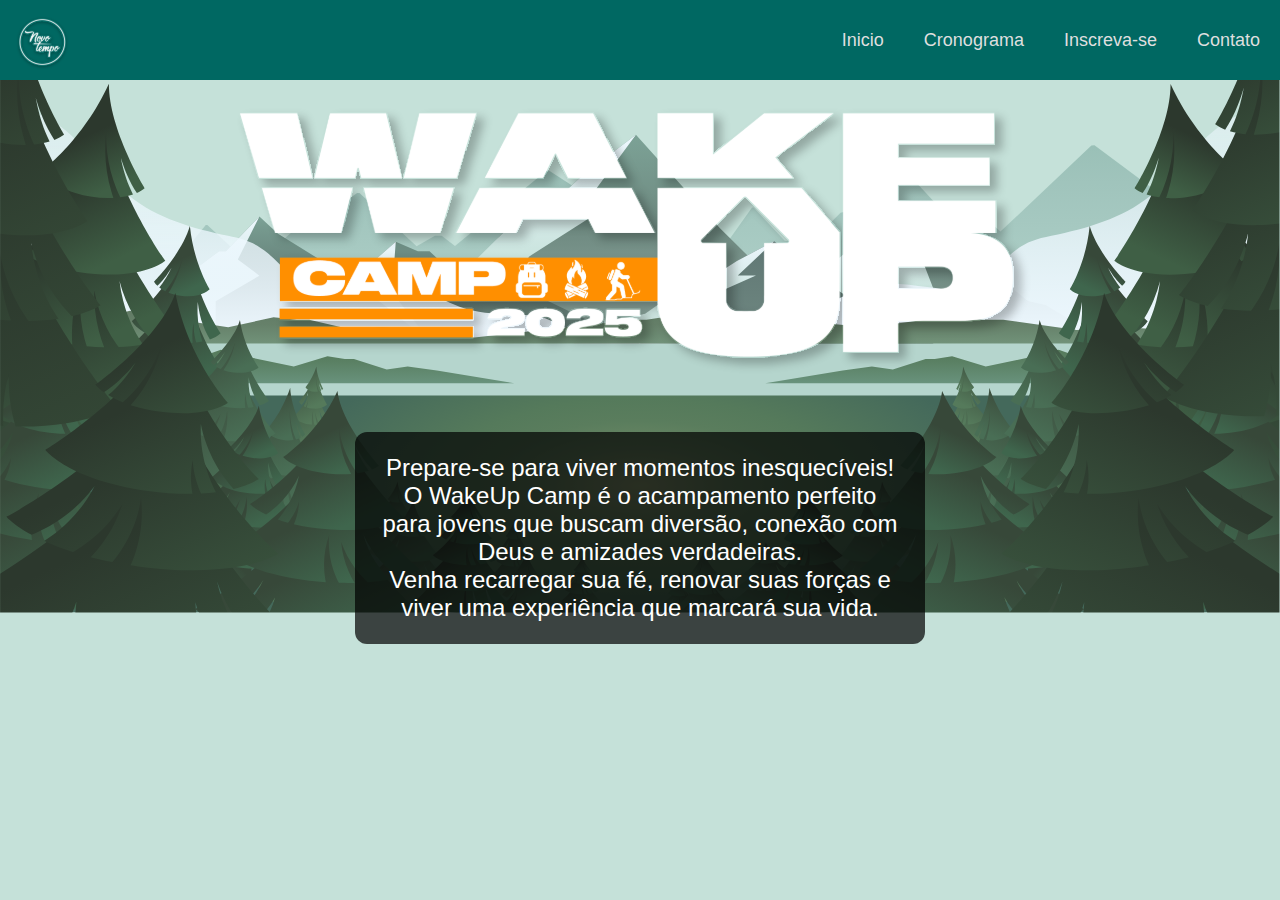
==== index.html @ 03942e4a "FEAT - frist commit" ====
<!DOCTYPE html>
<!--[if lt IE 7]>      <html class="no-js lt-ie9 lt-ie8 lt-ie7"> <![endif]-->
<!--[if IE 7]>         <html class="no-js lt-ie9 lt-ie8"> <![endif]-->
<!--[if IE 8]>         <html class="no-js lt-ie9"> <![endif]-->
<!--[if gt IE 8]>      <html class="no-js"> <!--<![endif]-->
<html>
    <head>
        <meta charset="utf-8">
        <meta http-equiv="X-UA-Compatible" content="IE=edge">
        <title>WakeUp Camp</title>
        <meta name="description" content="">
        <meta name="viewport" content="width=device-width, initial-scale=1">
        <link rel="stylesheet" href="./style.css">
    </head>
    <body>
        <!--[if lt IE 7]>
            <p class="browsehappy">You are using an <strong>outdated</strong> browser. Please <a href="#">upgrade your browser</a> to improve your experience.</p>
        <![endif]-->
        <img class="back" src="./src/assets/OBJECTS.svg" />
        <header>
            <div class="logo_area">
                <img src="./src/assets/LOGO_ELSHADAY.svg" alt="logo igreja" />
            </div>
            <div class="separador"></div>           
            <nav>
                <span>
                    <p>Inicio</p>
                </span>
                <span>
                    <p>Cronograma</p>
                </span>
                <span>
                    <p>Inscreva-se</p>
                </span>
                <span>
                    <p>Contato</p>
                </span>
            </nav>        
        </header>
        <main>
            <div>
                <img src="./src/assets/LOGO-WAKE-UP 1.svg" alt="logo acampamento" />
            </div>
            <div
                class="description"
            >
                <p>Prepare-se para viver momentos inesquecíveis!<br/> O WakeUp Camp é o acampamento perfeito para jovens que buscam diversão, conexão com Deus e amizades verdadeiras.<br/>
                    Venha recarregar sua fé, renovar suas forças e viver uma experiência que marcará sua vida.</p>
            </div>
        </main>
        
        <script src="" async defer></script>
    </body>
</html>
---- style.css ----
*{
    margin: 0;
    padding: 0;
    box-sizing: border-box;
    font-family: Arial, Helvetica, sans-serif;
}

body{
    width: 100vw;
    height: 100vh;
    background: #C5E1D9;
    .back{
        width: 100vw;
        background-image: none;
        position: absolute;
        display: flex;

        z-index: -1;
    }
        header{
        width: "100%";
        height: 80PX;
        display: flex;
        flex-direction: row;

        background-color: #006862;

            .logo_area{
                padding: 12px;
                width: 10%;
                height: 100%;
                align-items: center;
                justify-content: end;
            }
            .separador{
                flex: 1;
            }
            nav{   
                display: flex;
                flex-direction: row;
                span{
                    padding: 0 20px 0 20px;
                    height: "100%";
                    display: flex;
                    justify-content: center;
                    align-items: center;
                    cursor: pointer;
                        p{
                            font-family: Arial, Helvetica, sans-serif;
                            font-size: large;
                            color: #DFDFDF;
                        }
                }
                span:hover{
                    background-color: #FF8F00;
                }

            }
        }
        main{
            width: 100%;
            height: 100% - 80px;
            display: flex;
            flex-direction: column;
            justify-content: center;
            align-items: center;
                .description{
                    margin-top: 40px;
                    padding: 22px;
                    width: 570px ;
                    background-color: rgba(0, 0, 0, 0.7);
                    border-radius: 12px;
                }
                p{
                    text-align: center;
                    font-size: 18pt;
                    color: white;
                }
        }

}
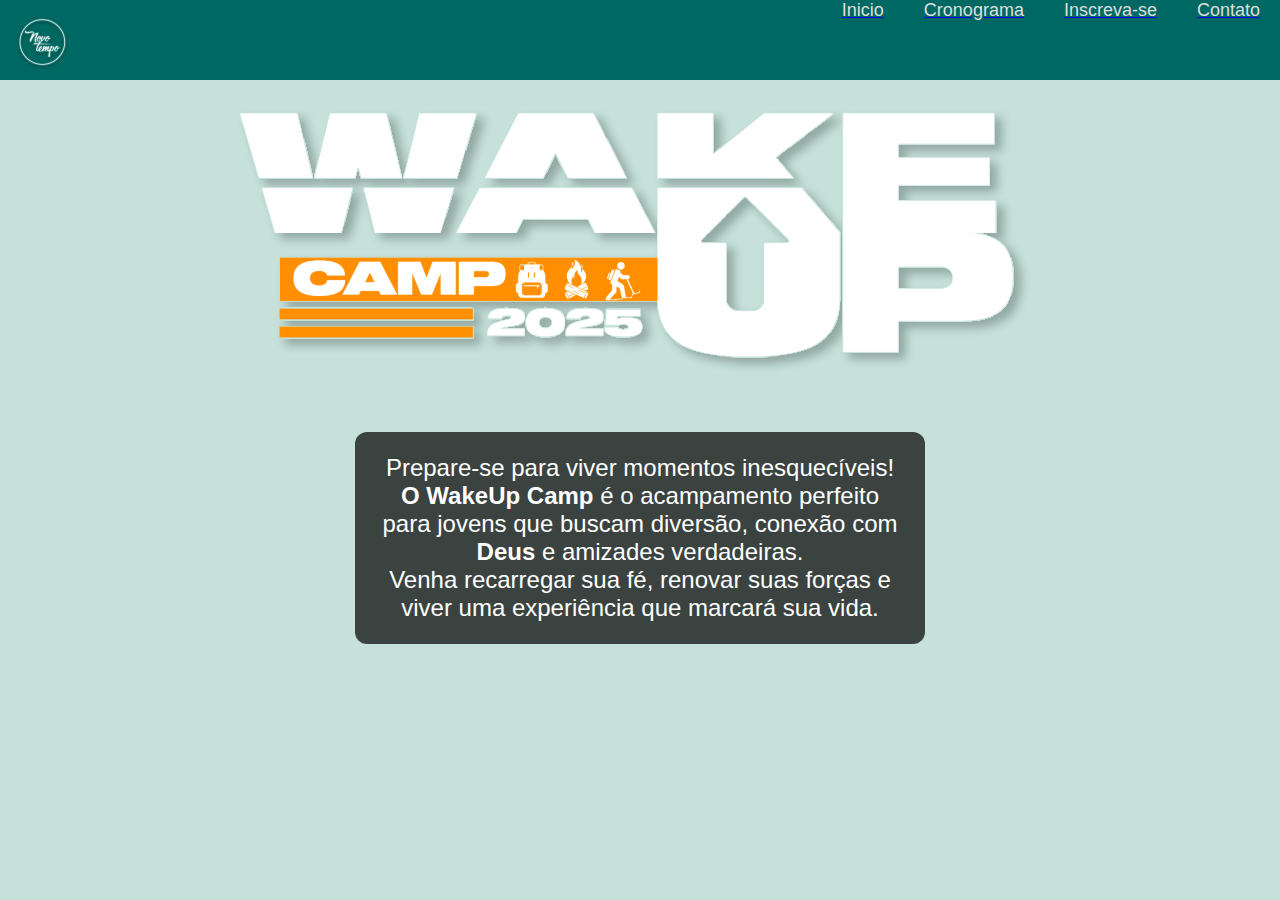
==== commit a9ea513d: "FEAT - primeira parte dos relatórios" ====
--- a/index.html
+++ b/index.html
@@ -16,25 +16,33 @@
         <!--[if lt IE 7]>
             <p class="browsehappy">You are using an <strong>outdated</strong> browser. Please <a href="#">upgrade your browser</a> to improve your experience.</p>
         <![endif]-->
-        <img class="back" src="./src/assets/OBJECTS.svg" />
+        <img class="back" />
         <header>
             <div class="logo_area">
-                <img src="./src/assets/LOGO_ELSHADAY.svg" alt="logo igreja" />
+                <img src="./src/assets/LOGO_ELSHADAY.svg"  alt="logo igreja" />
             </div>
             <div class="separador"></div>           
             <nav>
-                <span>
-                    <p>Inicio</p>
-                </span>
-                <span>
-                    <p>Cronograma</p>
-                </span>
-                <span>
-                    <p>Inscreva-se</p>
-                </span>
-                <span>
-                    <p>Contato</p>
-                </span>
+                <a class="link" href="/">
+                    <span>
+                        <p>Inicio</p>
+                    </span>
+                </a>
+                <a class="link" href="/">
+                    <span>
+                        <p>Cronograma</p>
+                    </span>
+                </a>
+                <a class="link" href="/inscricao">
+                    <span>
+                        <p>Inscreva-se</p>
+                    </span>
+                </a>
+                <a class="link" href="/contato">
+                    <span>
+                        <p>Contato</p>
+                    </span>
+                </a>
             </nav>        
         </header>
         <main>
@@ -44,7 +52,7 @@
             <div
                 class="description"
             >
-                <p>Prepare-se para viver momentos inesquecíveis!<br/> O WakeUp Camp é o acampamento perfeito para jovens que buscam diversão, conexão com Deus e amizades verdadeiras.<br/>
+                <p>Prepare-se para viver momentos inesquecíveis!<br/><strong> O WakeUp Camp</strong> é o acampamento perfeito para jovens que buscam diversão, conexão com <strong>Deus</strong> e amizades verdadeiras.<br/>
                     Venha recarregar sua fé, renovar suas forças e viver uma experiência que marcará sua vida.</p>
             </div>
         </main>
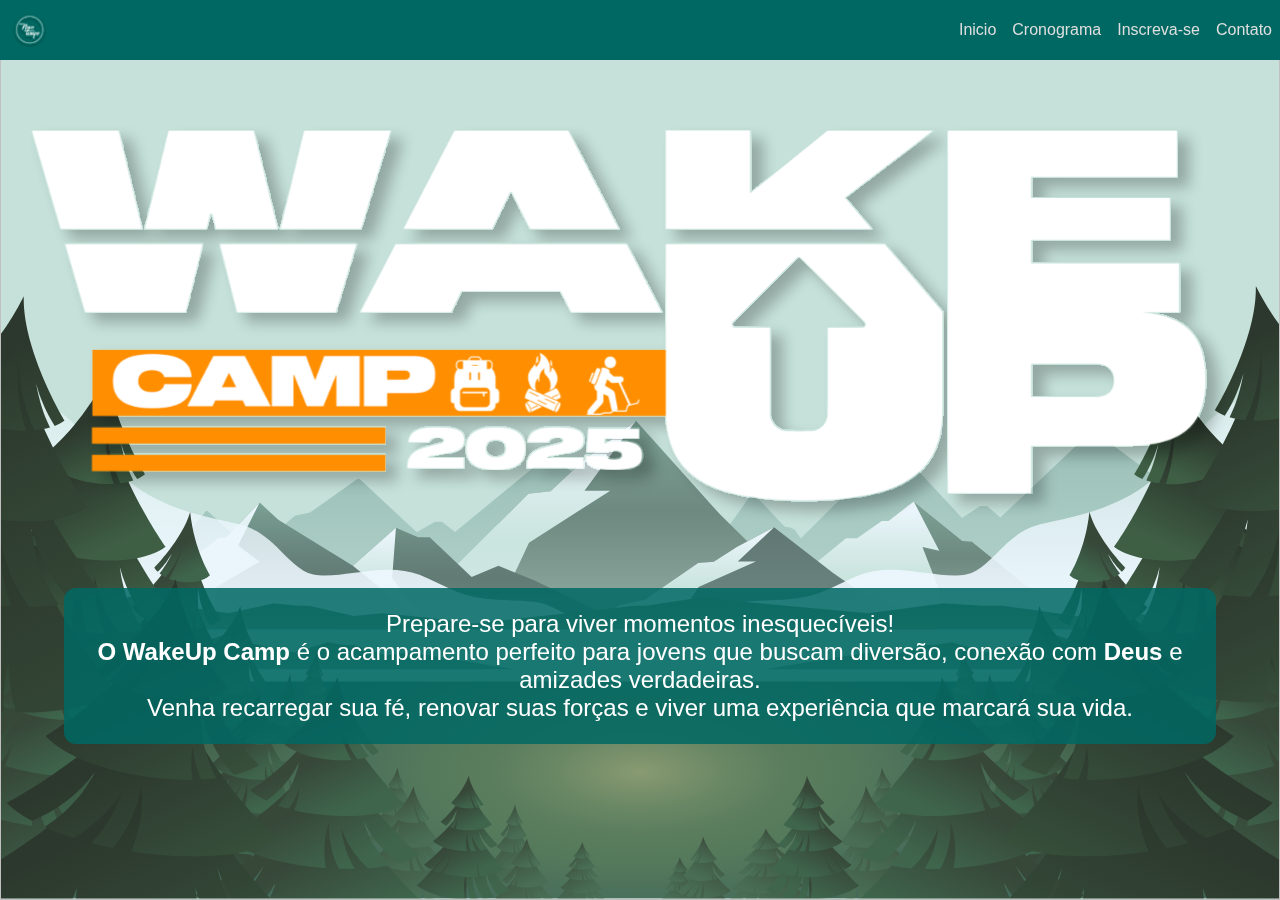
==== commit b11c902b: "FEAT - cadastro de participantes" ====
--- a/index.html
+++ b/index.html
@@ -9,7 +9,7 @@
         <meta http-equiv="X-UA-Compatible" content="IE=edge">
         <title>WakeUp Camp</title>
         <meta name="description" content="">
-        <meta name="viewport" content="width=device-width, initial-scale=1">
+        <meta name="viewport" content="width=device-width, initial-scale=1.0">
         <link rel="stylesheet" href="./style.css">
     </head>
     <body>
@@ -43,7 +43,7 @@
                         <p>Contato</p>
                     </span>
                 </a>
-            </nav>        
+            </nav>
         </header>
         <main>
             <div>
--- a/style.css
+++ b/style.css
@@ -10,16 +10,19 @@
     height: 100vh;
     background: #C5E1D9;
     .back{
-        width: 100vw;
-        background-image: none;
-        position: absolute;
-        display: flex;
+        background: url('./src/assets/OBJECTS.svg') no-repeat bottom center scroll;
+        background-position: 30% 45%;
+        background-size: cover;
+        width: 100%;
+        height: 100%;
+        position: absolute ;
+        display: block;
+
 
         z-index: -1;
     }
         header{
         width: "100%";
-        height: 80PX;
         display: flex;
         flex-direction: row;
 
@@ -38,9 +41,13 @@
             nav{   
                 display: flex;
                 flex-direction: row;
+                .link{
+                    height:100%;
+                    text-decoration: none;
+                }
                 span{
                     padding: 0 20px 0 20px;
-                    height: "100%";
+                    height: 100%;
                     display: flex;
                     justify-content: center;
                     align-items: center;
@@ -68,7 +75,7 @@
                     margin-top: 40px;
                     padding: 22px;
                     width: 570px ;
-                    background-color: rgba(0, 0, 0, 0.7);
+                    background-color: #006863da;
                     border-radius: 12px;
                 }
                 p{
@@ -80,4 +87,129 @@
 
 }
 
-
+/* Mobile (até 480px) */
+@media all and (max-width: 480px) {
+    /* Estilos para mobile aqui */
+
+    body>.back{
+        background: url('../src/assets/OBJECTS.svg') no-repeat bottom center scroll;
+        background-position: 30% 100%;
+        background-size: contain;
+        width: 100%;
+        height: 100%;
+        position: fixed ;
+        display: block;  
+        bottom: 0;      
+    }
+    body>header{
+        height: 60px;
+    }
+    body>header>.logo_area>img{
+        height: 100%;
+    }
+    body>header>nav>.link>span{
+        padding: 8px;
+    }
+    body>header>nav>.link>span>p{
+        font-size: 10pt;
+    }
+    body>main>div{
+        margin-top: 20px;
+        width: 100%;
+        display: flex;
+        justify-content: center;
+        align-items: center;
+    }
+    body>main>div>img{
+        width: 90%;
+    }
+    body>main>.description{
+        width: 90%;
+    }
+
+}
+
+/* Tablet (481px até 720px) */
+@media screen and (min-width: 481px) and (max-width: 720px) {
+    /* Estilos para tablet aqui */
+    body>.back{
+        background: url('../src/assets/OBJECTS.svg') no-repeat bottom center scroll;
+        background-position: 30% 100%;
+        background-size: contain;
+        width: 100%;
+        height: 100%;
+        position: fixed ;
+        display: block;  
+        bottom: 0;      
+    }
+    body>header{
+        height: 60px;
+    }
+    body>header>.logo_area>img{
+        height: 100%;
+    }
+    body>header>nav>.link>span{
+        padding: 8px;
+    }
+    body>header>nav>.link>span>p{
+        font-size: 12pt;
+    }
+    body>main>div{
+        margin-top: 20px;
+        width: 100%;
+        display: flex;
+        justify-content: center;
+        align-items: center;
+    }
+    body>main>div>img{
+        width: 90%;
+    }
+    body>main>.description{
+        width: 90%;
+    }
+}
+
+/* Desktop pequeno (721px até 1366px) */
+@media screen and (min-width: 721px) and (max-width: 1366px) {
+    /* Estilos para desktop pequeno aqui */
+    body>.back{
+        background: url('../src/assets/OBJECTS.svg') no-repeat bottom center scroll;
+        background-position: 30% 100%;
+        background-size: contain;
+        width: 100%;
+        height: 100%;
+        position: fixed ;
+        display: block;  
+        bottom: 0;      
+    }
+    body>header{
+        height: 60px;
+    }
+    body>header>.logo_area>img{
+        height: 100%;
+    }
+    body>header>nav>.link>span{
+        padding: 8px;
+    }
+    body>header>nav>.link>span>p{
+        font-size: 12pt;
+    }
+    body>main>div{
+        margin-top: 20px;
+        width: 100%;
+        display: flex;
+        justify-content: center;
+        align-items: center;
+    }
+    body>main>div>img{
+        width: 100%;
+    }
+    body>main>.description{
+        width: 90%;
+    }
+}
+
+/* Desktop grande (maior que 1366px) */
+@media screen and (min-width: 1367px) {
+    /* Estilos para desktop grande aqui */
+}
